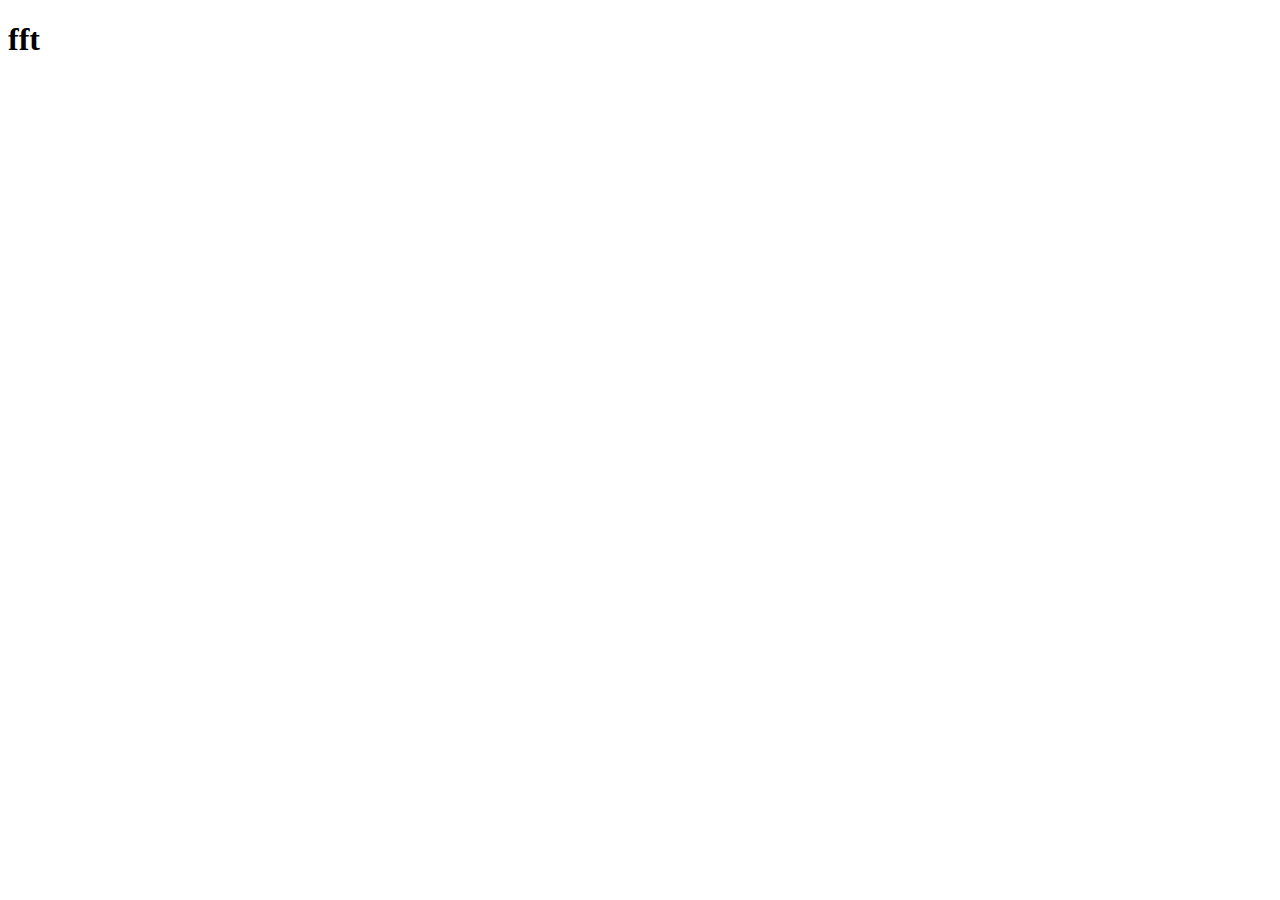
==== index.html @ f71d3a70 "first commit" ====
<!DOCTYPE html>
<html lang="en">
<head>
    <meta charset="UTF-8">
    <meta name="viewport" content="width=device-width, initial-scale=1.0">
    <title>Document</title>
</head>
<body>
    <h1>fft</h1>
</body>
</html>
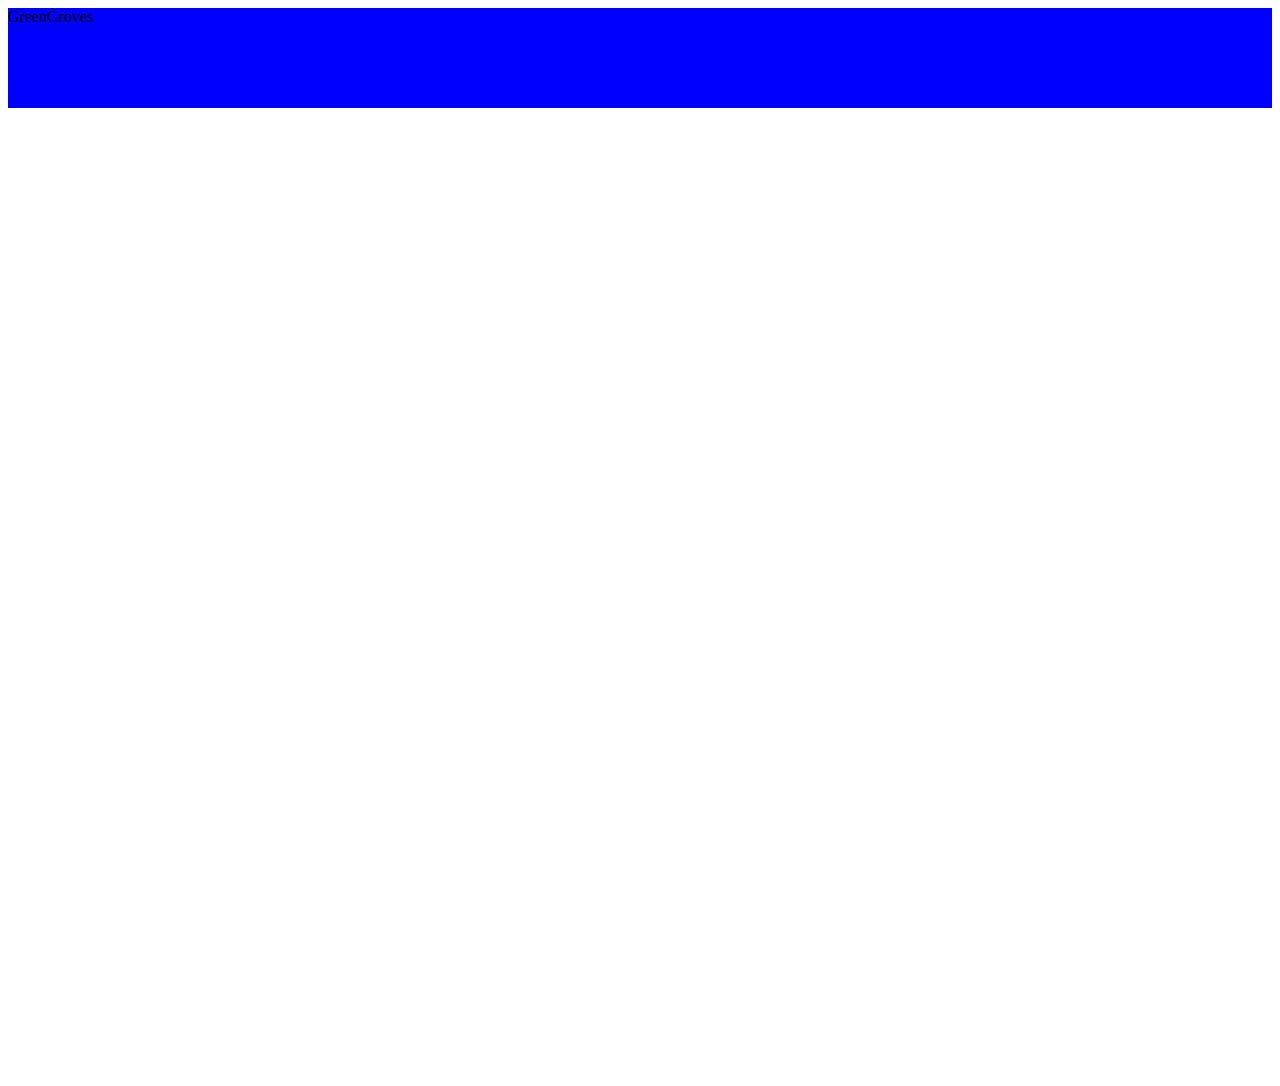
==== commit 195ebde5: "Fixat header" ====
--- a/index.html
+++ b/index.html
@@ -4,8 +4,14 @@
     <meta charset="UTF-8">
     <meta name="viewport" content="width=device-width, initial-scale=1.0">
     <title>Document</title>
+    <link rel="stylesheet" href="css/firstpage.css">
 </head>
 <body>
-    <h1>fft</h1>
+    <div id="headerwrapper">
+        <header id="hd">GreenGroves</header>
+    </div>
+    <div id="mainwrapper">
+        <a href=""></a>
+    </div>
 </body>
 </html>--- a/css/firstpage.css
+++ b/css/firstpage.css
@@ -0,0 +1,22 @@
+#headerwrapper {
+    display: grid;
+    grid-template-columns: 20% 20% 20% 20% 1fr;
+    grid-template-rows: 100px;
+    grid-template-areas: 
+    'hd hd hd hd hd'
+    ;
+}
+
+#hd {
+    grid-area: hd;
+    background-color: blue;
+}
+
+#mainwrapper {
+    display: grid;
+    grid-template-columns: 47.5% 1fr 47.5%;
+    grid-template-rows: 400px 20px 400px 150px;
+    grid-template-areas: 
+    ''
+    ;
+}
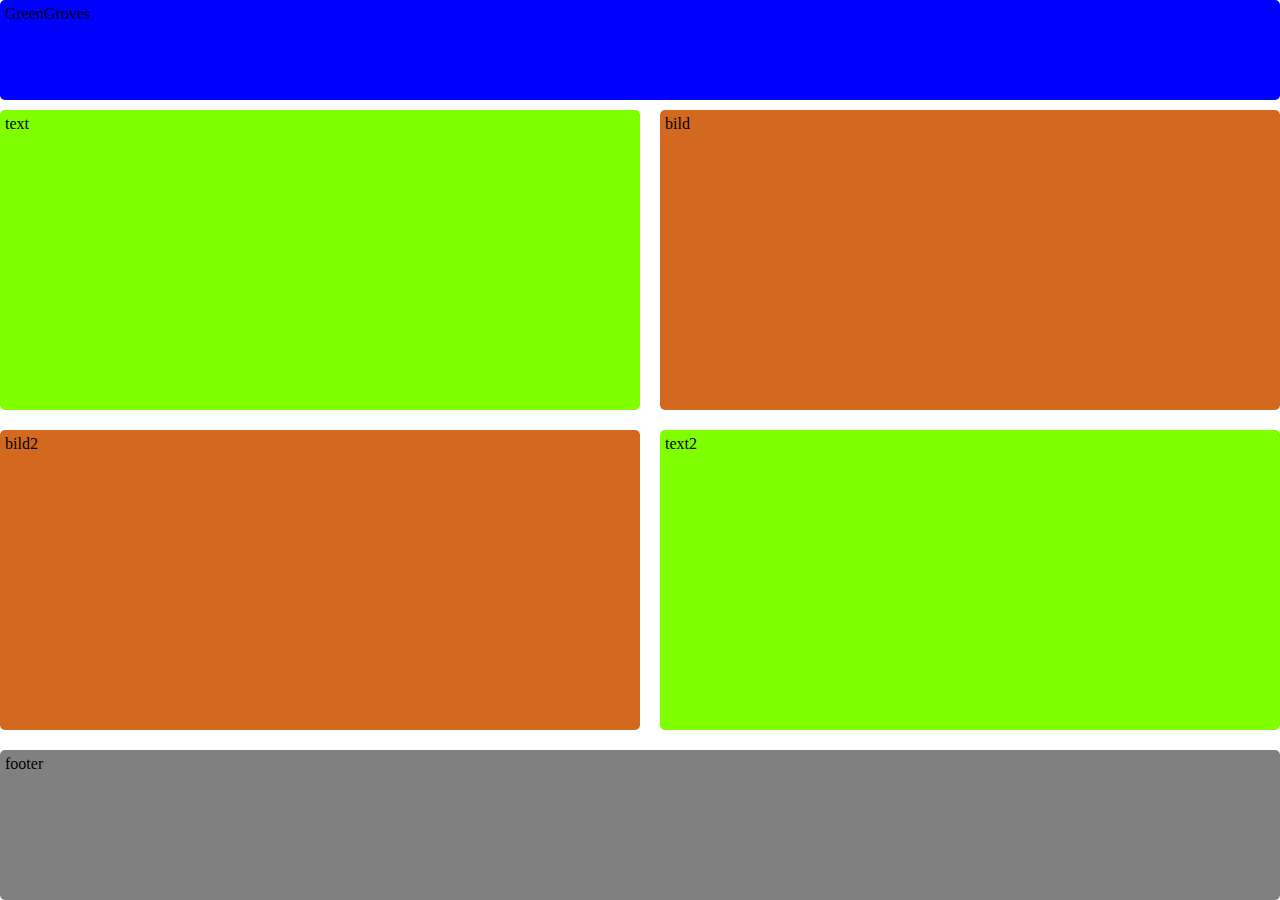
==== commit 833d2e1a: "grid struktur" ====
--- a/index.html
+++ b/index.html
@@ -11,7 +11,11 @@
         <header id="hd">GreenGroves</header>
     </div>
     <div id="mainwrapper">
-        <a href=""></a>
+        <section id="sc1">text</section>
+        <aside id="img1">bild</aside>
+        <section id="sc2">text2</section>
+        <aside id="img2">bild2</aside>
+        <footer id="ft">footer</footer>
     </div>
 </body>
 </html>--- a/css/firstpage.css
+++ b/css/firstpage.css
@@ -7,16 +7,62 @@
     ;
 }
 
+body {
+    margin:0;
+}
+
 #hd {
     grid-area: hd;
     background-color: blue;
+    padding: 5px;
+    border-radius: 5px;
 }
 
 #mainwrapper {
     display: grid;
-    grid-template-columns: 47.5% 1fr 47.5%;
-    grid-template-rows: 400px 20px 400px 150px;
+    grid-template-columns: 50% 1fr;
+    grid-template-rows: 300px 300px 150px;
     grid-template-areas: 
-    ''
+    'sc1 img1'
+    'img2 sc2'
+    'ft ft'
     ;
+    gap: 20px;
+    margin-top: 10px;
 }
+
+#sc1 {
+    grid-area: sc1;
+    background-color: chartreuse;
+    padding: 5px;
+    border-radius: 5px;
+}
+
+#img1 {
+    grid-area: img1;
+    background-color: chocolate;
+    padding: 5px;
+    border-radius: 5px;
+}
+
+#sc2 {
+    grid-area: sc2;
+    background-color: chartreuse;
+    padding: 5px;
+    border-radius: 5px;
+}
+
+#img2 {
+    grid-area: img2;
+    background-color: chocolate;
+    padding: 5px;
+    border-radius: 5px;
+}
+
+#ft {
+    grid-area: ft;
+    background-color: gray;
+    padding: 5px;
+    border-radius: 5px;
+}
+
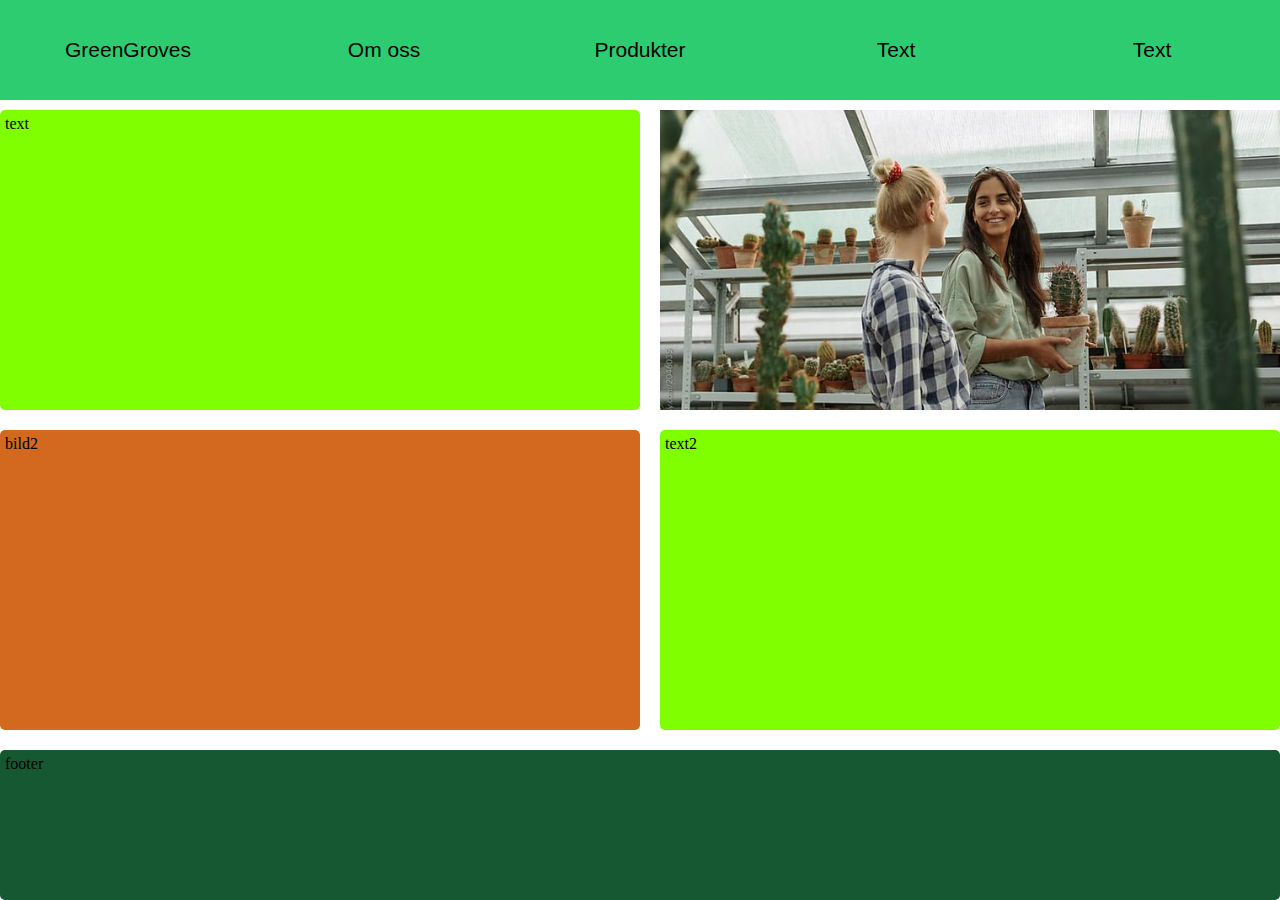
==== commit 2deaebe4: "Nya Headers, fonts och bild" ====
--- a/index.html
+++ b/index.html
@@ -8,11 +8,17 @@
 </head>
 <body>
     <div id="headerwrapper">
-        <header id="hd">GreenGroves</header>
+        <header id="hd1">GreenGroves</header>
+        <header id="hd2">Om oss</header>
+        <header id="hd3">Produkter</header>
+        <header id="hd4">Text</header>
+        <header id="hd5">Text</header>
     </div>
     <div id="mainwrapper">
         <section id="sc1">text</section>
-        <aside id="img1">bild</aside>
+        <aside id="img1">
+            <img id="GirlPlant" src="img/Girl Holding Plant.jpg" alt="">
+        </aside>
         <section id="sc2">text2</section>
         <aside id="img2">bild2</aside>
         <footer id="ft">footer</footer>
--- a/css/firstpage.css
+++ b/css/firstpage.css
@@ -3,7 +3,7 @@
     grid-template-columns: 20% 20% 20% 20% 1fr;
     grid-template-rows: 100px;
     grid-template-areas: 
-    'hd hd hd hd hd'
+    'hd1 hd2 hd3 hd4 hd5'
     ;
 }
 
@@ -11,11 +11,59 @@
     margin:0;
 }
 
-#hd {
-    grid-area: hd;
-    background-color: blue;
+#hd1 {
+    grid-area: hd1;
+    background-color: #2ecc71;
     padding: 5px;
-    border-radius: 5px;
+    display: flex;
+    justify-content: center;
+    align-items: center;
+    font-size: 21px;
+    font-family:Impact, Haettenschweiler, 'Arial Narrow Bold', sans-serif
+}
+
+#hd2 {
+    grid-area: hd2;
+    background-color: #2ecc71;
+    padding: 5px;
+    display: flex;
+    justify-content: center;
+    align-items: center;
+    font-size: 21px;
+    font-family:Impact, Haettenschweiler, 'Arial Narrow Bold', sans-serif
+}
+
+#hd3 {
+    grid-area: hd3;
+    background-color: #2ecc71;
+    padding: 5px;
+    display: flex;
+    justify-content: center;
+    align-items: center;
+    font-size: 21px;
+    font-family:Impact, Haettenschweiler, 'Arial Narrow Bold', sans-serif
+}
+
+#hd4 {
+    grid-area: hd4;
+    background-color: #2ecc71;
+    padding: 5px;
+    display: flex;
+    justify-content: center;
+    align-items: center;
+    font-size: 21px;
+    font-family:Impact, Haettenschweiler, 'Arial Narrow Bold', sans-serif
+}
+
+#hd5 {
+    grid-area: hd5;
+    background-color: #2ecc71;
+    padding: 5px;
+    display: flex;
+    justify-content: center;
+    align-items: center;
+    font-size: 21px;
+    font-family:Impact, Haettenschweiler, 'Arial Narrow Bold', sans-serif
 }
 
 #mainwrapper {
@@ -40,10 +88,18 @@
 
 #img1 {
     grid-area: img1;
-    background-color: chocolate;
-    padding: 5px;
+    background-color: #2ecc71;
+    padding: 0px;
     border-radius: 5px;
+    display: flex;
 }
+
+#img1 img {
+    width: 100%;
+    height: 100%;
+    object-fit: cover;
+}
+
 
 #sc2 {
     grid-area: sc2;
@@ -61,7 +117,7 @@
 
 #ft {
     grid-area: ft;
-    background-color: gray;
+    background-color: #155831;
     padding: 5px;
     border-radius: 5px;
 }
